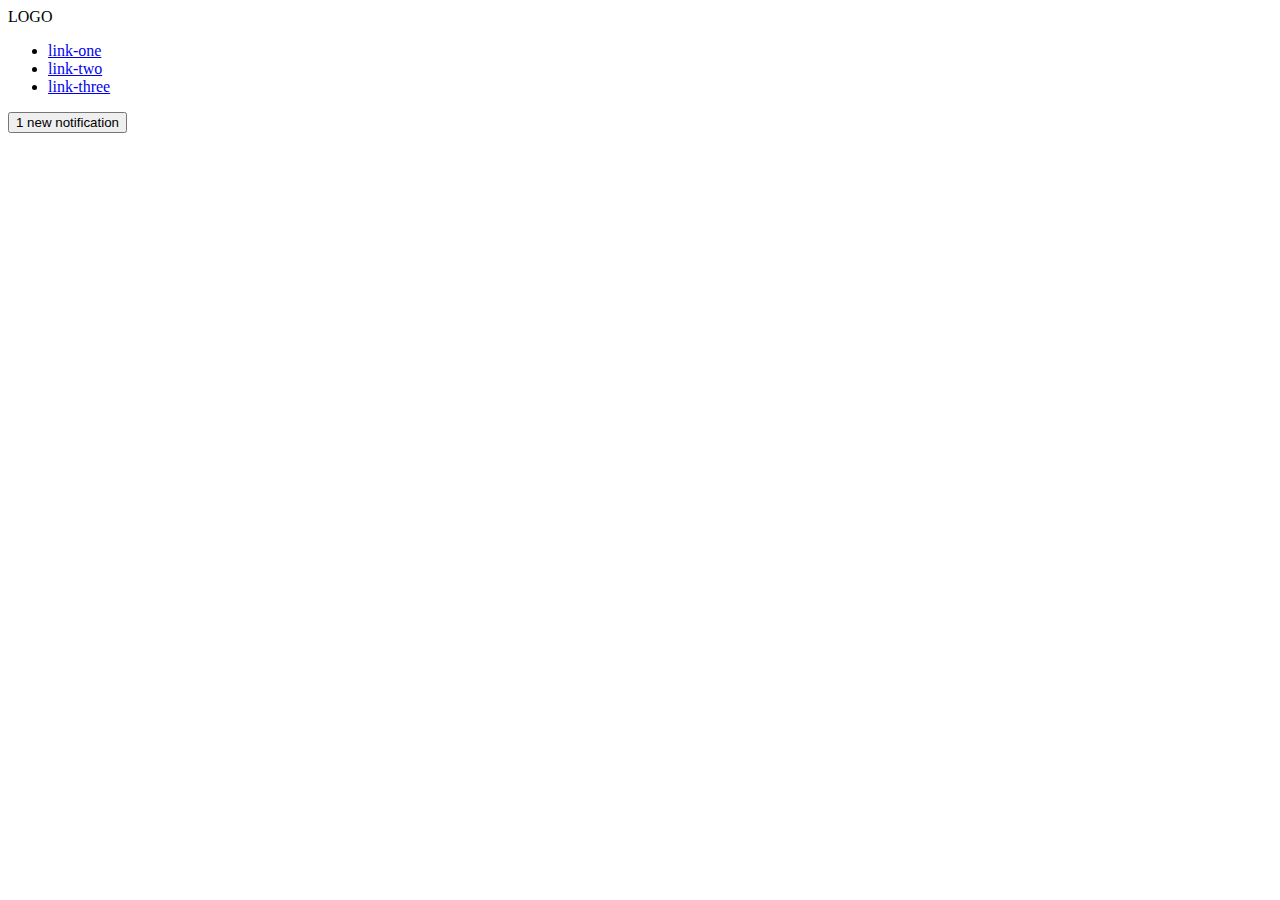
==== flex/03-flex-header-2/index.html @ 89ff70d3 "wrap header elements in containers in index.html" ====
<!DOCTYPE html>
<html lang="en">
  <head>
    <meta charset="UTF-8">
    <meta http-equiv="X-UA-Compatible" content="IE=edge">
    <meta name="viewport" content="width=device-width, initial-scale=1.0">
    <title>Flex Header 2</title>
    <link rel="stylesheet" href="style.css">
  </head>
  <body>
    <div class="header">
      <div class="flex-start">
        <div class="logo">
          LOGO
        </div>
        <ul class="links">
          <li><a href="google.com">link-one</a></li>
          <li><a href="google.com">link-two</a></li>
          <li><a href="google.com">link-three</a></li>
        </ul>
      </div>
      <div class="flex-end">
        <button class="notifications">
          1 new notification
        </button>
        <div class="profile-image"></div>
      </div>
    </div>
  </body>
</html>
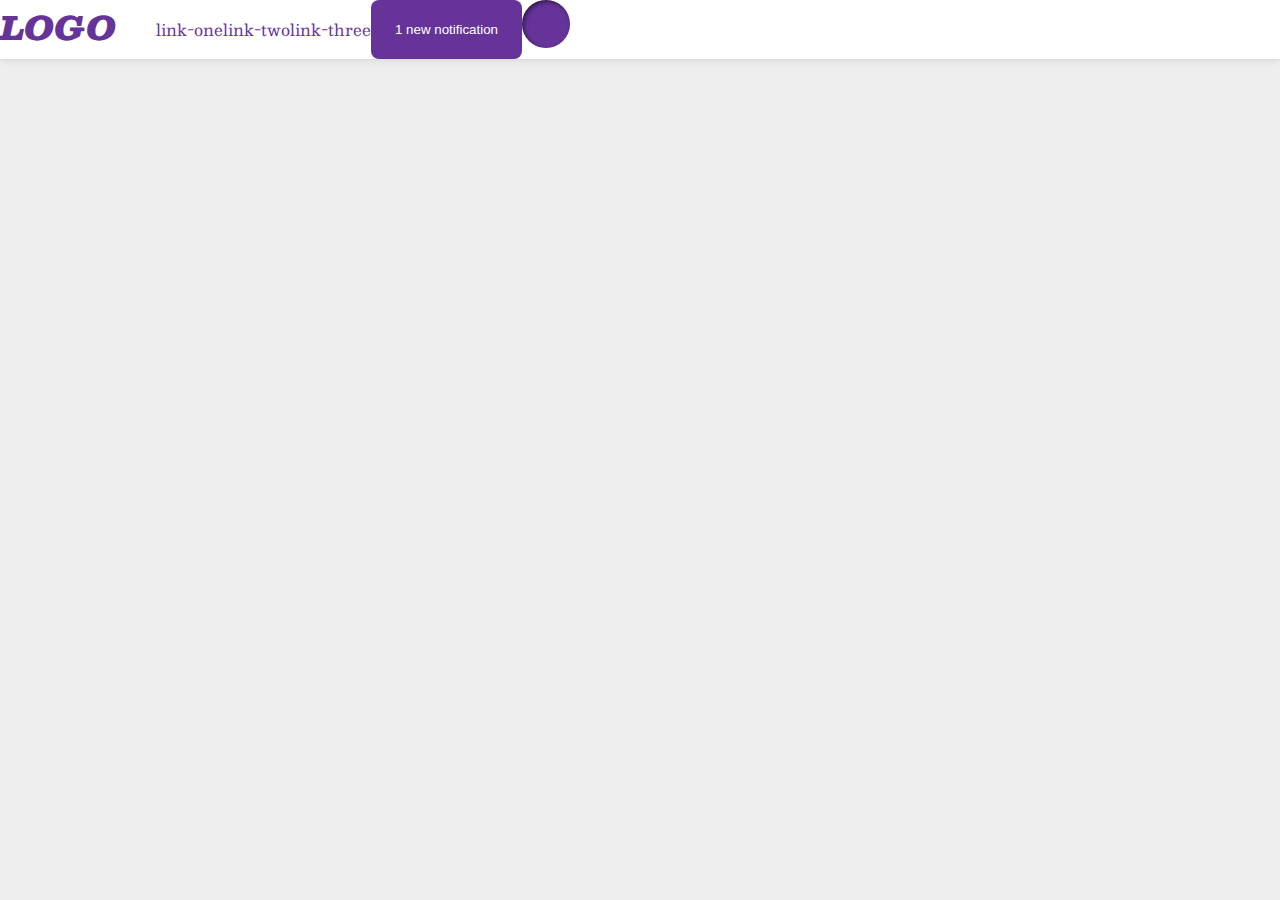
==== commit 6d05605a: "Revert container changes in index.html" ====
--- a/flex/03-flex-header-2/index.html
+++ b/flex/03-flex-header-2/index.html
@@ -9,22 +9,18 @@
   </head>
   <body>
     <div class="header">
-      <div class="flex-start">
-        <div class="logo">
-          LOGO
-        </div>
-        <ul class="links">
-          <li><a href="google.com">link-one</a></li>
-          <li><a href="google.com">link-two</a></li>
-          <li><a href="google.com">link-three</a></li>
-        </ul>
+      <div class="logo">
+        LOGO
       </div>
-      <div class="flex-end">
-        <button class="notifications">
-          1 new notification
-        </button>
-        <div class="profile-image"></div>
-      </div>
+      <ul class="links">
+        <li><a href="google.com">link-one</a></li>
+        <li><a href="google.com">link-two</a></li>
+        <li><a href="google.com">link-three</a></li>
+      </ul>
+      <button class="notifications">
+        1 new notification
+      </button>
+      <div class="profile-image"></div>
     </div>
   </body>
 </html>--- a/flex/03-flex-header-2/style.css
+++ b/flex/03-flex-header-2/style.css
@@ -0,0 +1,50 @@
+/* this is some magical font-importing.  
+you'll learn about it later. */
+@import url('https://fonts.googleapis.com/css2?family=Besley:ital,wght@0,400;1,900&display=swap');
+
+body {
+  margin: 0;
+  background: #eee;
+  font-family: Besley, serif;
+}
+
+.header {
+  background: white;
+  border-bottom: 1px solid #ddd;
+  box-shadow: 0 0 8px rgba(0,0,0,.1);
+  display: flex;
+}
+
+.profile-image {
+  background: rebeccapurple;
+  box-shadow: inset 2px 2px 4px rgba(0,0,0,.5);
+  border-radius: 50%;
+  width: 48px;
+  height: 48px;
+}
+
+.logo {
+  color: rebeccapurple;
+  font-size: 32px;
+  font-weight: 900;
+  font-style: italic;
+}
+
+button {
+  border: none;
+  border-radius: 8px;
+  background: rebeccapurple;
+  color: white;
+  padding: 8px 24px;
+}
+
+a {
+  /* this removes the line under our links */
+  text-decoration: none;
+  color: rebeccapurple;
+}
+
+ul {
+  list-style-type: none;
+  display:flex;
+}
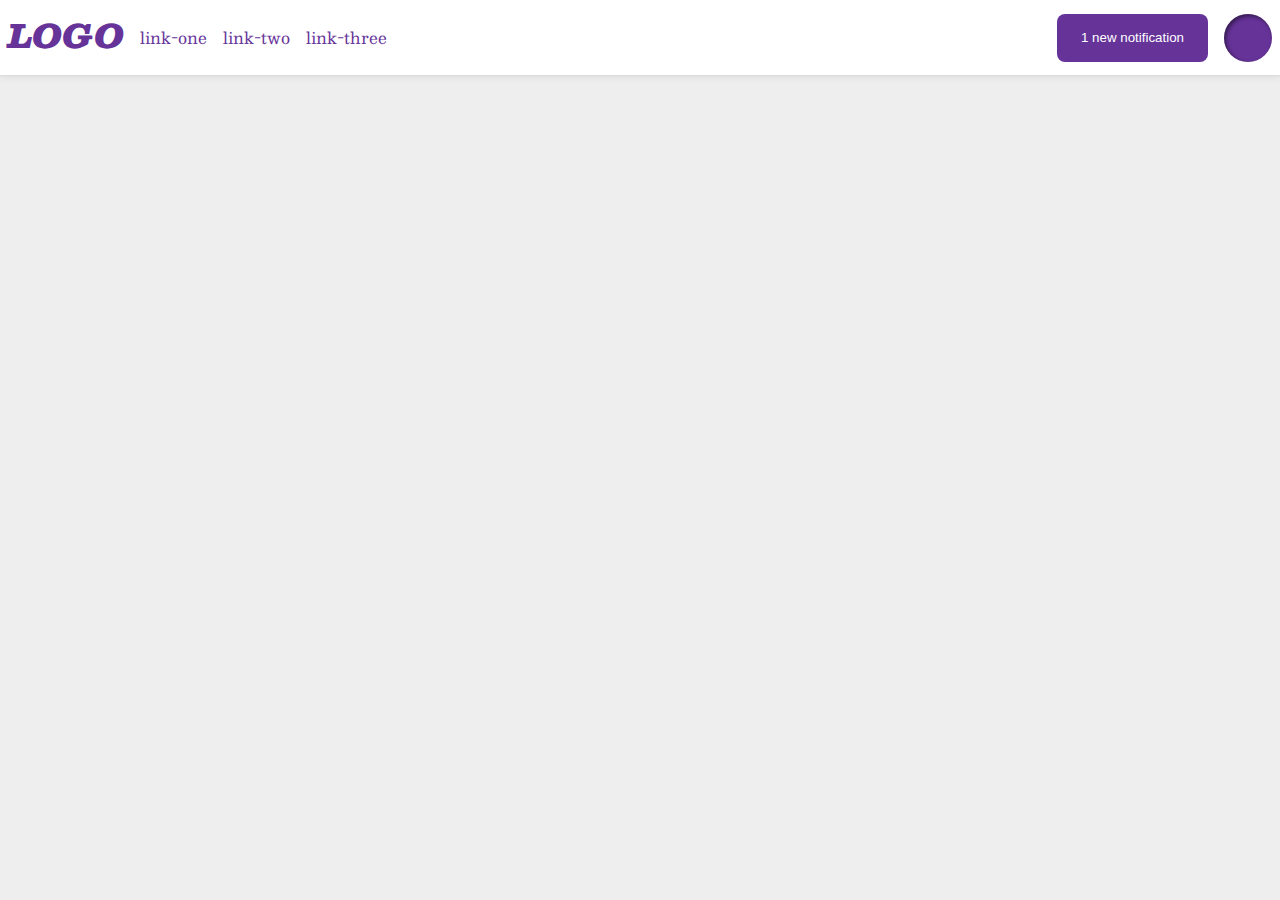
==== commit bfd5b804: "Added containers in html, spaced items in style.css" ====
--- a/flex/03-flex-header-2/index.html
+++ b/flex/03-flex-header-2/index.html
@@ -9,18 +9,22 @@
   </head>
   <body>
     <div class="header">
-      <div class="logo">
-        LOGO
+      <div class="flex-start">
+        <div class="logo">
+          LOGO
+        </div>
+        <ul class="links">
+          <li><a href="google.com">link-one</a></li>
+          <li><a href="google.com">link-two</a></li>
+          <li><a href="google.com">link-three</a></li>
+        </ul>
       </div>
-      <ul class="links">
-        <li><a href="google.com">link-one</a></li>
-        <li><a href="google.com">link-two</a></li>
-        <li><a href="google.com">link-three</a></li>
-      </ul>
-      <button class="notifications">
-        1 new notification
-      </button>
-      <div class="profile-image"></div>
+      <div class="flex-end">
+        <button class="notifications">
+          1 new notification
+        </button>
+        <div class="profile-image"></div>
+      </div>
     </div>
   </body>
 </html>--- a/flex/03-flex-header-2/style.css
+++ b/flex/03-flex-header-2/style.css
@@ -12,15 +12,22 @@
   background: white;
   border-bottom: 1px solid #ddd;
   box-shadow: 0 0 8px rgba(0,0,0,.1);
+  padding:8px;
   display: flex;
+  justify-content: space-between;
+  align-items: center;
 }
-
+.flex-start, .flex-end {
+  display:flex;
+  gap:16px;
+}
 .profile-image {
   background: rebeccapurple;
   box-shadow: inset 2px 2px 4px rgba(0,0,0,.5);
   border-radius: 50%;
   width: 48px;
   height: 48px;
+  justify-self: flex-end;
 }
 
 .logo {
@@ -36,6 +43,7 @@
   background: rebeccapurple;
   color: white;
   padding: 8px 24px;
+  justify-self: flex-end;
 }
 
 a {
@@ -47,4 +55,6 @@
 ul {
   list-style-type: none;
   display:flex;
+  gap:16px;
+  padding:0px;
 }
